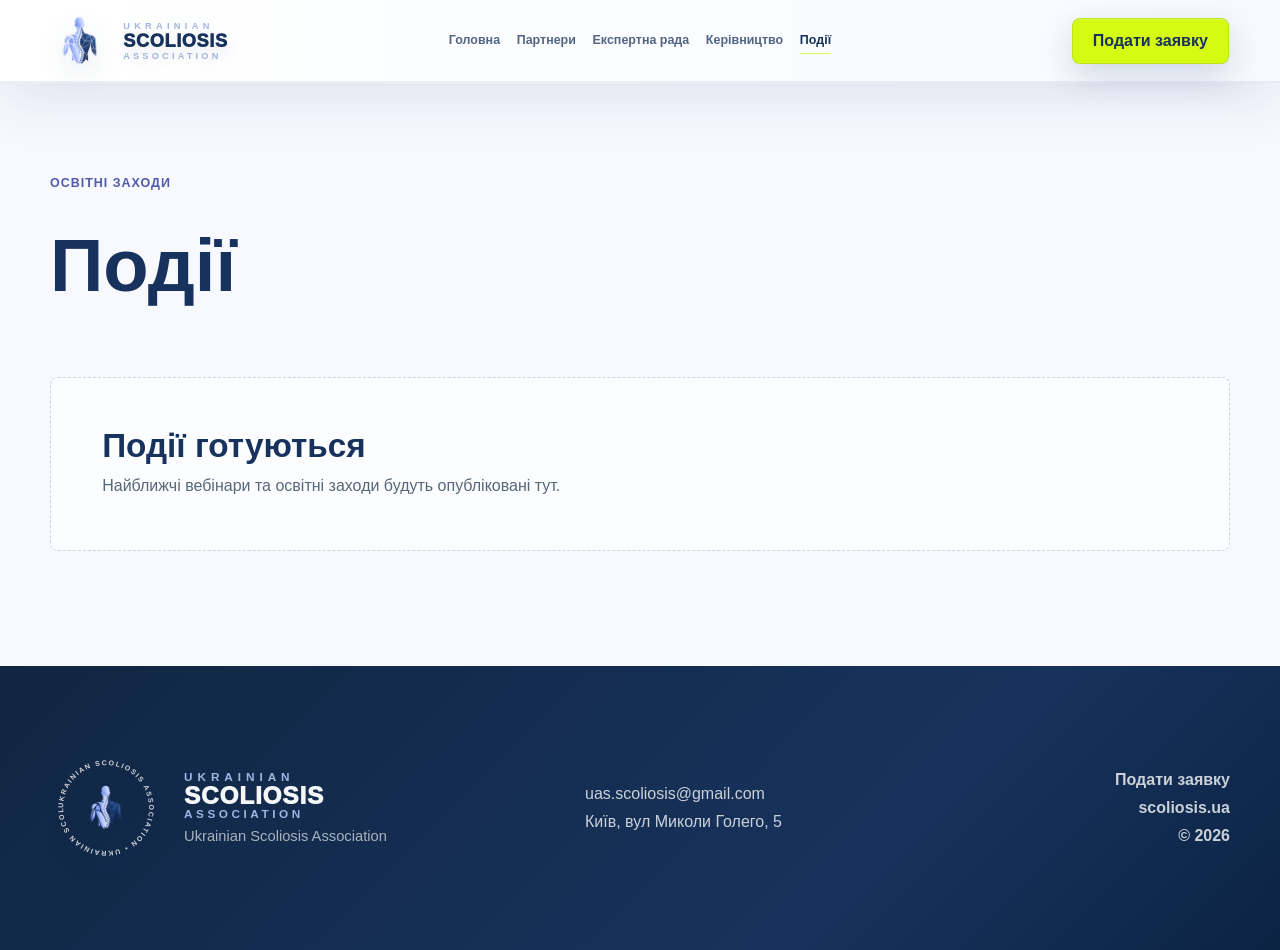
==== events.html @ e2079fc5 "Refine mobile menu typography" ====
<!doctype html>
<html lang="uk">
  <head>
    <meta charset="UTF-8" />
    <meta name="viewport" content="width=device-width, initial-scale=1.0" />
    <meta
      name="description"
      content="Події, вебінари та освітні заходи Української асоціації сколіозу."
    />
    <meta name="theme-color" content="#17325C" />
    <title>Події - Українська асоціація сколіозу</title>
    <script>
      if (sessionStorage.getItem("scoliosis-page-transition") === "1") {
        document.documentElement.classList.add("is-transition-boot");
      }
    </script>
    <link rel="icon" href="assets/images/logo-mark-transparent.webp" />
    <link rel="stylesheet" href="styles/main.css?v=20260714-airy-menu-1" />
  </head>
  <body class="page-body">
    <header class="site-header" data-header>
      <a class="brand" href="index.html#top" aria-label="Ukrainian Scoliosis Association">
        <span class="brand-object" aria-hidden="true">
          <img src="assets/images/logo-mark.webp" alt="" width="512" height="512" />
        </span>
        <span class="brand-copy">
          <strong class="brand-title">
            <span>UKRAINIAN</span>
            <span>SCOLIOSIS</span>
            <span>ASSOCIATION</span>
          </strong>
        </span>
      </a>

      <nav class="site-nav" aria-label="Основна навігація">
        <a href="index.html">Головна</a>
        <a href="partners.html">Партнери</a>
        <a href="expert-council.html">Експертна рада</a>
        <a href="leadership.html">Керівництво</a>
        <a href="events.html" aria-current="page">Події</a>
      </nav>

      <div class="header-actions">
        <a class="header-cta" href="index.html#membership-form">Подати заявку</a>
        <button class="menu-toggle" type="button" aria-label="Відкрити меню" aria-expanded="false" data-menu-toggle>
          <span></span>
          <span></span>
          <span></span>
        </button>
      </div>
    </header>

    <main class="page-main">
      <section class="page-hero" aria-labelledby="events-title">
        <p class="section-kicker">Освітні заходи</p>
        <h1 id="events-title">Події</h1>
      </section>

      <section class="events-list" data-events-list aria-label="Список подій"></section>

      <section class="empty-events" data-events-empty hidden>
        <h2>Події готуються</h2>
        <p>Найближчі вебінари та освітні заходи будуть опубліковані тут.</p>
      </section>
    </main>

    <footer class="site-footer">
      <div class="footer-brand-group">
        <div class="brand-orbit-mark footer-orbit-mark" aria-hidden="true">
          <img src="assets/images/logo-mark.webp" alt="" width="512" height="512" />
          <svg viewBox="0 0 240 240">
            <defs>
              <path id="brandOrbitPathFooterEvents" d="M120 120 m -92 0 a 92 92 0 1 1 184 0 a 92 92 0 1 1 -184 0" />
            </defs>
            <text>
              <textPath href="#brandOrbitPathFooterEvents">
                UKRAINIAN SCOLIOSIS ASSOCIATION • UKRAINIAN SCOLIOSIS ASSOCIATION •
              </textPath>
            </text>
          </svg>
        </div>
        <div>
          <strong class="footer-wordmark">
            <span>UKRAINIAN</span>
            <span>SCOLIOSIS</span>
            <span>ASSOCIATION</span>
          </strong>
          <span>Ukrainian Scoliosis Association</span>
        </div>
      </div>
      <address class="footer-contacts">
        <a href="mailto:uas.scoliosis@gmail.com">uas.scoliosis@gmail.com</a>
        <span>Київ, вул Миколи Голего, 5</span>
      </address>
      <div class="footer-meta">
        <a href="index.html#membership-form">Подати заявку</a>
        <span>scoliosis.ua</span>
        <span>© 2026</span>
      </div>
    </footer>

    <script type="module" src="scripts/main.js?v=20260714-logo-curtain-1"></script>
  </body>
</html>
---- styles/main.css ----
@import url("./base/base.css?v=20260704-native-pointer-cursor-1");
@import url("./utilities/motion.css?v=20260703-no-scroll-animations-1");
@import url("./components/loader.css?v=20260714-logo-curtain-1");
@import url("./components/header.css?v=20260714-mobile-menu-transition-1");
@import url("./sections/hero.css?v=20260703-safari-hero-anchor-1");
@import url("./sections/content.css?v=20260704-static-sections-1");
@import url("./components/form.css?v=20260704-mobile-input-zoom-1");
@import url("./components/footer.css?v=20260703-logo-accent-a2b4e2-1");
@import url("./pages.css?v=20260714-nav-motion-1");
@import url("./utilities/animations.css?v=20260703-steps-numbers-static-open-lines-1");
@import url("./utilities/responsive.css?v=20260714-airy-menu-1");
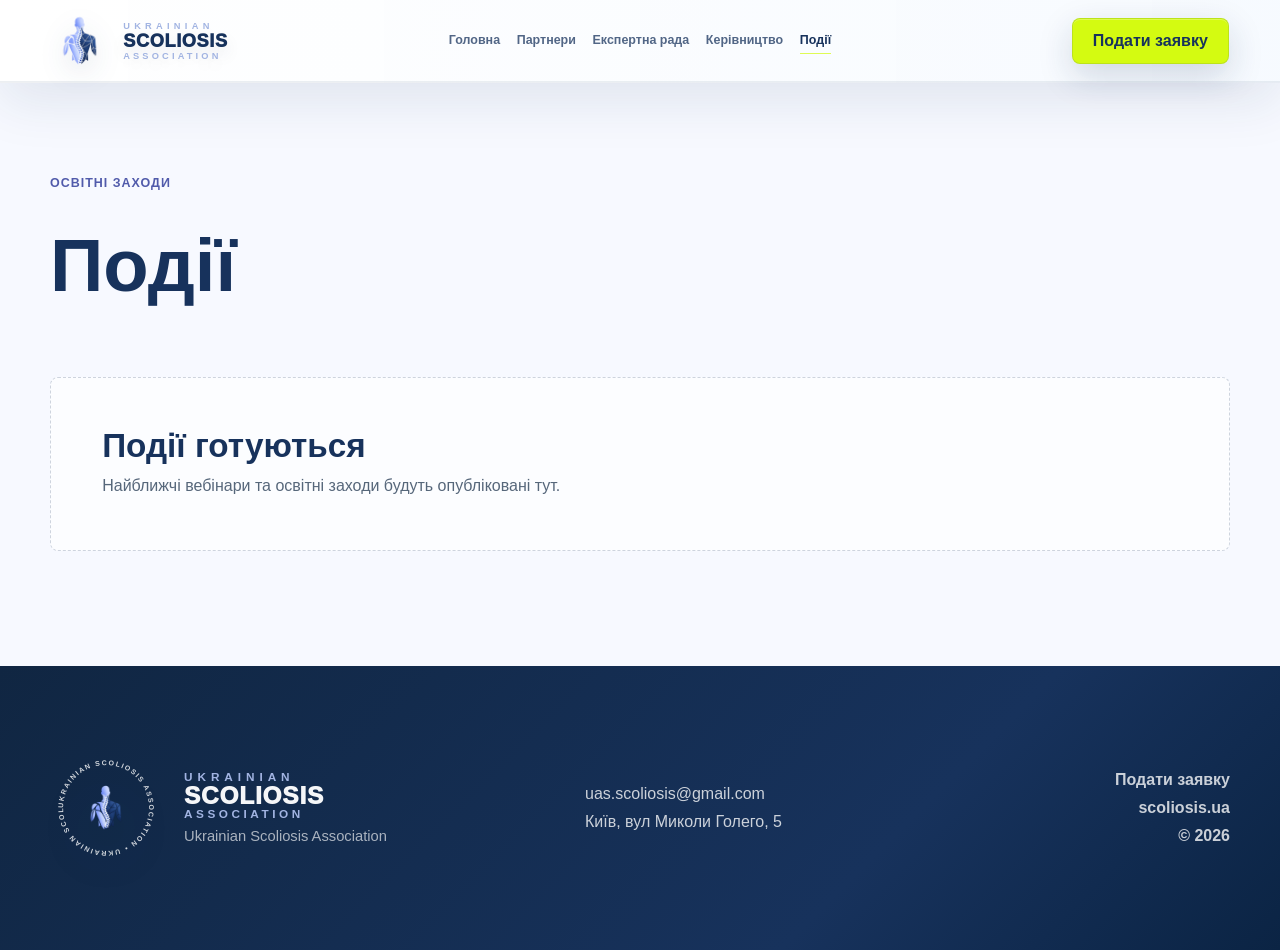
==== commit cddea9df: "Remove page transition animation" ====
--- a/events.html
+++ b/events.html
@@ -9,17 +9,12 @@
     />
     <meta name="theme-color" content="#17325C" />
     <title>Події - Українська асоціація сколіозу</title>
-    <script>
-      if (sessionStorage.getItem("scoliosis-page-transition") === "1") {
-        document.documentElement.classList.add("is-transition-boot");
-      }
-    </script>
     <link rel="icon" href="assets/images/logo-mark-transparent.webp" />
-    <link rel="stylesheet" href="styles/main.css?v=20260714-airy-menu-1" />
+    <link rel="stylesheet" href="styles/main.css?v=20260715-main-loader-only-1" />
   </head>
   <body class="page-body">
     <header class="site-header" data-header>
-      <a class="brand" href="index.html#top" aria-label="Ukrainian Scoliosis Association">
+      <a class="brand" href="/#top" aria-label="Ukrainian Scoliosis Association">
         <span class="brand-object" aria-hidden="true">
           <img src="assets/images/logo-mark.webp" alt="" width="512" height="512" />
         </span>
@@ -33,15 +28,15 @@
       </a>
 
       <nav class="site-nav" aria-label="Основна навігація">
-        <a href="index.html">Головна</a>
-        <a href="partners.html">Партнери</a>
-        <a href="expert-council.html">Експертна рада</a>
-        <a href="leadership.html">Керівництво</a>
-        <a href="events.html" aria-current="page">Події</a>
+        <a href="/">Головна</a>
+        <a href="/partners">Партнери</a>
+        <a href="/expert-council">Експертна рада</a>
+        <a href="/leadership">Керівництво</a>
+        <a href="/events" aria-current="page">Події</a>
       </nav>
 
       <div class="header-actions">
-        <a class="header-cta" href="index.html#membership-form">Подати заявку</a>
+        <a class="header-cta" href="/#membership-form">Подати заявку</a>
         <button class="menu-toggle" type="button" aria-label="Відкрити меню" aria-expanded="false" data-menu-toggle>
           <span></span>
           <span></span>
@@ -93,12 +88,12 @@
         <span>Київ, вул Миколи Голего, 5</span>
       </address>
       <div class="footer-meta">
-        <a href="index.html#membership-form">Подати заявку</a>
+        <a href="/#membership-form">Подати заявку</a>
         <span>scoliosis.ua</span>
         <span>© 2026</span>
       </div>
     </footer>
 
-    <script type="module" src="scripts/main.js?v=20260714-logo-curtain-1"></script>
+    <script type="module" src="scripts/main.js?v=20260715-main-loader-only-1"></script>
   </body>
 </html>
--- a/styles/main.css
+++ b/styles/main.css
@@ -1,11 +1,11 @@
 @import url("./base/base.css?v=20260704-native-pointer-cursor-1");
 @import url("./utilities/motion.css?v=20260703-no-scroll-animations-1");
-@import url("./components/loader.css?v=20260714-logo-curtain-1");
+@import url("./components/loader.css?v=20260715-main-loader-only-1");
 @import url("./components/header.css?v=20260714-mobile-menu-transition-1");
 @import url("./sections/hero.css?v=20260703-safari-hero-anchor-1");
 @import url("./sections/content.css?v=20260704-static-sections-1");
 @import url("./components/form.css?v=20260704-mobile-input-zoom-1");
 @import url("./components/footer.css?v=20260703-logo-accent-a2b4e2-1");
-@import url("./pages.css?v=20260714-nav-motion-1");
-@import url("./utilities/animations.css?v=20260703-steps-numbers-static-open-lines-1");
+@import url("./pages.css?v=20260715-main-loader-only-1");
+@import url("./utilities/animations.css?v=20260715-ios-logo-alpha-1");
 @import url("./utilities/responsive.css?v=20260714-airy-menu-1");
